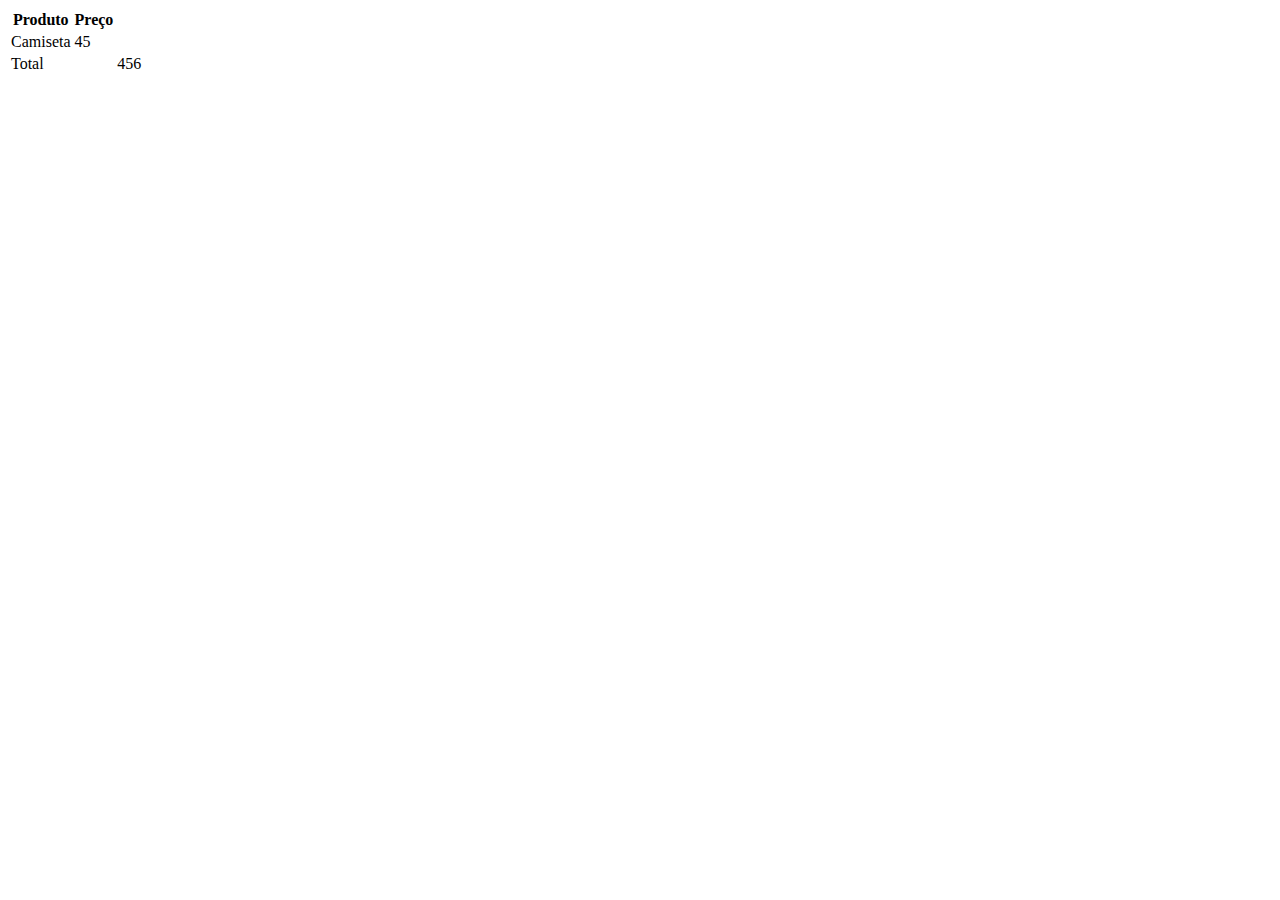
==== Trabalho_Tabelas/index.html @ 04f537d7 "Trabalho de tabelas rascunho" ====
<!DOCTYPE html>
<html>
    <head>
        <title>Trabalho</title>
        <meta charset="UTF-8"> 
    </head>
    <body>
        <table>
            <tr>
                <th>Produto</th>
                <th>Preço</th>
            </tr>
            <td>Camiseta</td>
            <td>45</td>
            <tr>
                <td colspan="3">Total</td>
                <td>456</td>
            </tr>
        </table>
    </body>
</html>
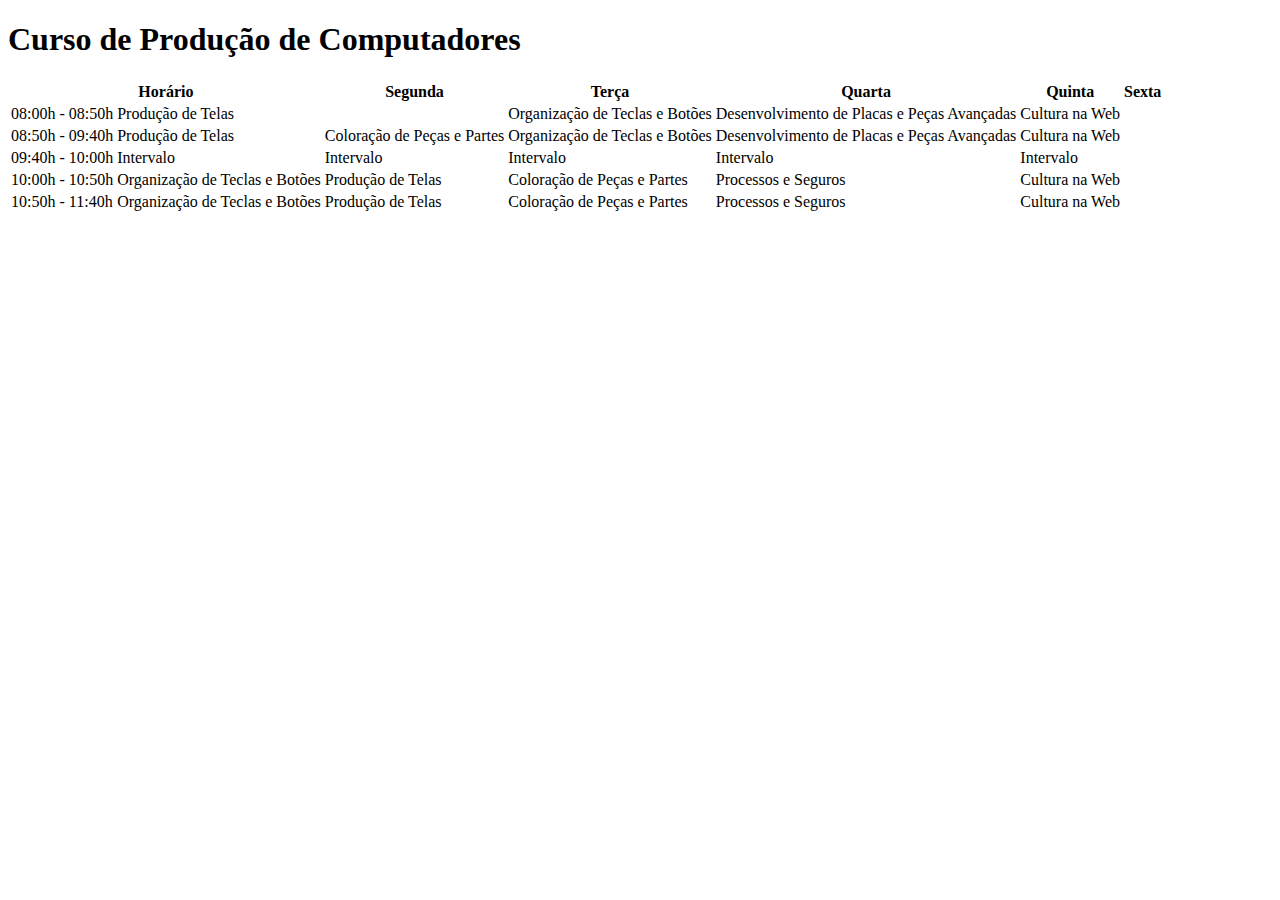
==== commit 21513b8d: "Trabalho sobre tabelas" ====
--- a/Trabalho_Tabelas/index.html
+++ b/Trabalho_Tabelas/index.html
@@ -1,20 +1,58 @@
 <!DOCTYPE html>
 <html>
     <head>
-        <title>Trabalho</title>
         <meta charset="UTF-8"> 
+        <title>Trabalho - Tabelas</title>
     </head>
     <body>
+        <h1>Curso de Produção de Computadores</h1>
         <table>
             <tr>
-                <th>Produto</th>
-                <th>Preço</th>
+                <th colspan="2">Horário</th>
+                <th>Segunda</th>
+                <th>Terça</th>
+                <th>Quarta</th>
+                <th>Quinta</th>
+                <th>Sexta</th>
             </tr>
-            <td>Camiseta</td>
-            <td>45</td>
             <tr>
-                <td colspan="3">Total</td>
-                <td>456</td>
+                <td>08:00h - 08:50h</td>
+                <td colspan="2">Produção de Telas</td>
+                <td>Organização de Teclas e Botões</td>
+                <td>Desenvolvimento de Placas e Peças Avançadas</td>
+                <td>Cultura na Web</td>
+            </tr>
+            <tr>
+                <td>08:50h - 09:40h</td>
+                <td>Produção de Telas</td>
+                <td>Coloração de Peças e Partes</td>
+                <td>Organização de Teclas e Botões</td>
+                <td>Desenvolvimento de Placas e Peças Avançadas</td>
+                <td>Cultura na Web</td>
+            </tr>
+            <tr>
+                <td>09:40h - 10:00h</td>
+                <td>Intervalo</td>
+                <td>Intervalo</td>
+                <td>Intervalo</td>
+                <td>Intervalo</td>
+                <td>Intervalo</td>
+            </tr>
+            <tr>
+                <td>10:00h - 10:50h</td>
+                <td>Organização de Teclas e Botões</td>
+                <td>Produção de Telas</td>
+                <td>Coloração de Peças e Partes</td>
+                <td>Processos e Seguros</td>
+                <td>Cultura na Web</td>
+            </tr>
+            <tr>
+                <td>10:50h - 11:40h</td>
+                <td>Organização de Teclas e Botões</td>
+                <td>Produção de Telas</td>
+                <td>Coloração de Peças e Partes</td>
+                <td>Processos e Seguros</td>
+                <td>Cultura na Web</td>
             </tr>
         </table>
     </body>
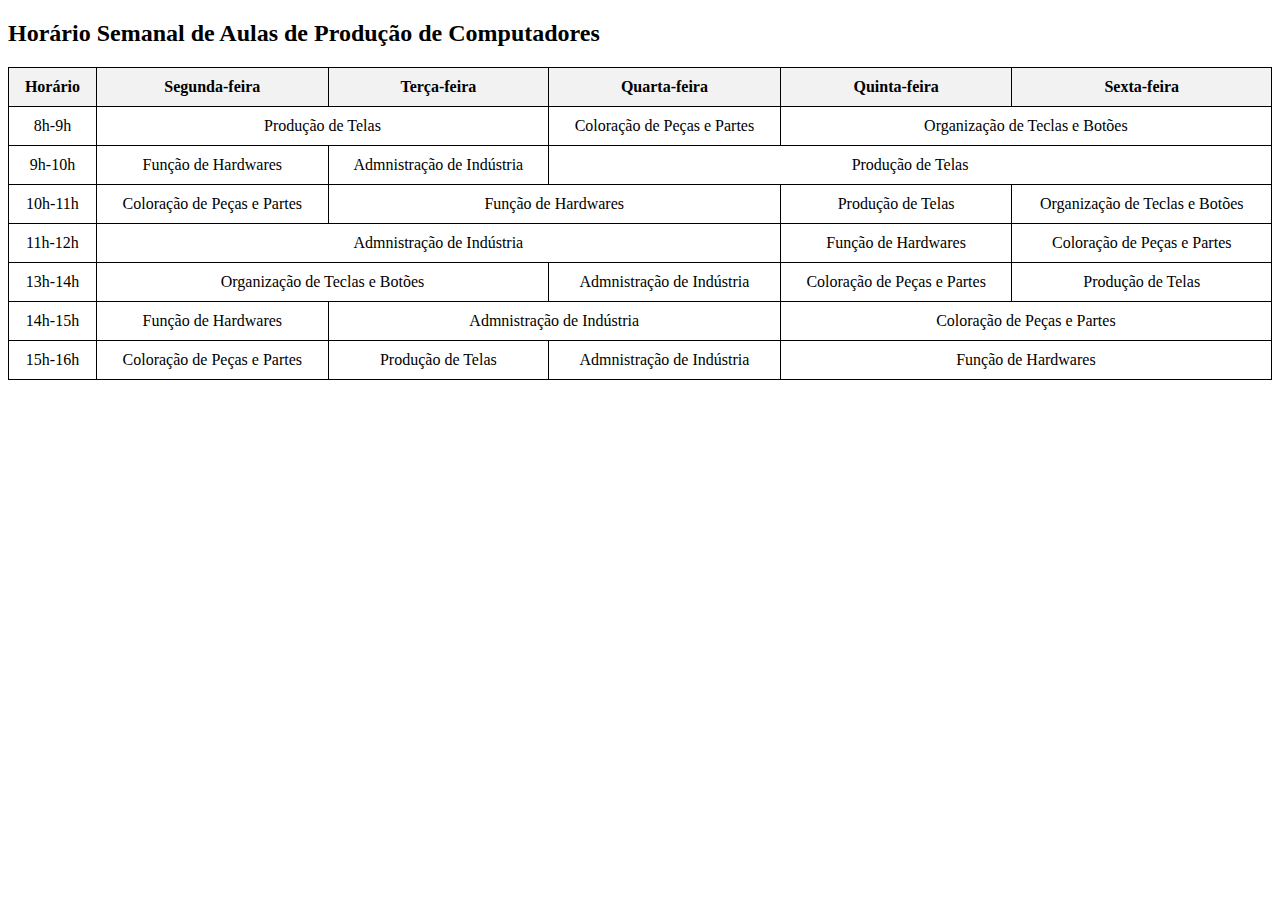
==== commit 6dfbe06f: "Pasta de teste deletada" ====
--- a/Trabalho_Tabelas/index.html
+++ b/Trabalho_Tabelas/index.html
@@ -1,59 +1,87 @@
 <!DOCTYPE html>
 <html>
     <head>
-        <meta charset="UTF-8"> 
-        <title>Trabalho - Tabelas</title>
-    </head>
-    <body>
-        <h1>Curso de Produção de Computadores</h1>
-        <table>
-            <tr>
-                <th colspan="2">Horário</th>
-                <th>Segunda</th>
-                <th>Terça</th>
-                <th>Quarta</th>
-                <th>Quinta</th>
-                <th>Sexta</th>
-            </tr>
-            <tr>
-                <td>08:00h - 08:50h</td>
-                <td colspan="2">Produção de Telas</td>
-                <td>Organização de Teclas e Botões</td>
-                <td>Desenvolvimento de Placas e Peças Avançadas</td>
-                <td>Cultura na Web</td>
-            </tr>
-            <tr>
-                <td>08:50h - 09:40h</td>
-                <td>Produção de Telas</td>
-                <td>Coloração de Peças e Partes</td>
-                <td>Organização de Teclas e Botões</td>
-                <td>Desenvolvimento de Placas e Peças Avançadas</td>
-                <td>Cultura na Web</td>
-            </tr>
-            <tr>
-                <td>09:40h - 10:00h</td>
-                <td>Intervalo</td>
-                <td>Intervalo</td>
-                <td>Intervalo</td>
-                <td>Intervalo</td>
-                <td>Intervalo</td>
-            </tr>
-            <tr>
-                <td>10:00h - 10:50h</td>
-                <td>Organização de Teclas e Botões</td>
-                <td>Produção de Telas</td>
-                <td>Coloração de Peças e Partes</td>
-                <td>Processos e Seguros</td>
-                <td>Cultura na Web</td>
-            </tr>
-            <tr>
-                <td>10:50h - 11:40h</td>
-                <td>Organização de Teclas e Botões</td>
-                <td>Produção de Telas</td>
-                <td>Coloração de Peças e Partes</td>
-                <td>Processos e Seguros</td>
-                <td>Cultura na Web</td>
-            </tr>
-        </table>
-    </body>
+    <meta charset="UTF-8">
+    <meta name="viewport" content="width=device-width, initial-scale=1.0">
+    <title>Trabalho - Tabelas</title>
+    <style>
+        table {
+            width: 100%;
+            border-collapse: collapse;
+        }
+        th, td {
+            border: 1px solid black;
+            padding: 10px;
+            text-align: center;
+        }
+        th {
+            background-color: #f2f2f2;
+        }
+    </style>
+</head>
+<body>
+
+<h2>Horário Semanal de Aulas de Produção de Computadores</h2>
+
+<table>
+    <thead>
+        <tr>
+            <th>Horário</th>
+            <th>Segunda-feira</th>
+            <th>Terça-feira</th>
+            <th>Quarta-feira</th>
+            <th>Quinta-feira</th>
+            <th>Sexta-feira</th>
+        </tr>
+    </thead>
+    <tbody>
+        <tr>
+            <td>8h-9h</td>
+            <td colspan="2">Produção de Telas</td>
+            <td>Coloração de Peças e Partes</td>
+            <td colspan="2">Organização de Teclas e Botões</td>
+        </tr>
+        <tr>
+            <td>9h-10h</td>
+            <td>Função de Hardwares</td>
+            <td>Admnistração de Indústria</td>
+            <td colspan="3">Produção de Telas</td>
+        </tr>
+        <tr>
+            <td>10h-11h</td>
+            <td>Coloração de Peças e Partes</td>
+            <td colspan="2">Função de Hardwares</td>
+            <td>Produção de Telas</td>
+            <td>Organização de Teclas e Botões</td>
+        </tr>
+        <tr>
+            <td>11h-12h</td>
+            <td colspan="3">Admnistração de Indústria</td>
+            <td>Função de Hardwares</td>
+            <td>Coloração de Peças e Partes</td>
+        </tr>
+        <tr>
+            <td>13h-14h</td>
+            <td colspan="2">Organização de Teclas e Botões</td>
+            <td>Admnistração de Indústria</td>
+            <td>Coloração de Peças e Partes</td>
+            <td>Produção de Telas</td>
+        </tr>
+        <tr>
+            <td>14h-15h</td>
+            <td>Função de Hardwares</td>
+            <td colspan="2">Admnistração de Indústria</td>
+            <td colspan="2">Coloração de Peças e Partes</td>
+        </tr>
+        <tr>
+            <td>15h-16h</td>
+            <td>Coloração de Peças e Partes</td>
+            <td>Produção de Telas</td>
+            <td>Admnistração de Indústria</td>
+            <td colspan="2">Função de Hardwares</td>
+        </tr>
+    </tbody>
+</table>
+
+</body>
 </html>